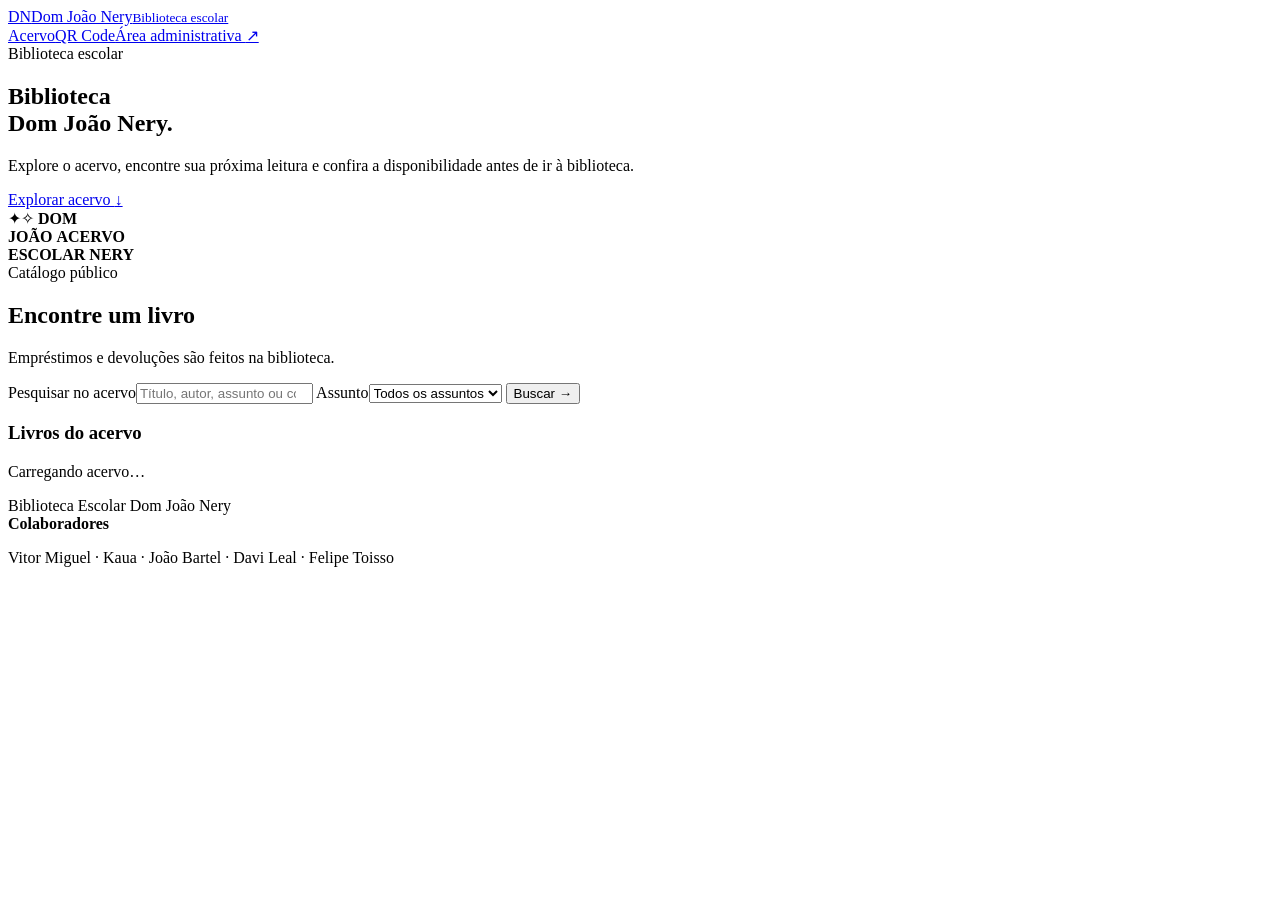
==== frontend/public/index.html @ 159b6468 "Implementa sistema da Biblioteca Dom João Nery" ====
<!doctype html>
<html lang="pt-BR">
<head>
  <meta charset="UTF-8">
  <meta name="viewport" content="width=device-width, initial-scale=1">
  <meta name="description" content="Consulte o acervo e a disponibilidade de livros da Biblioteca Escolar Dom João Nery.">
  <meta name="theme-color" content="#13372f">
  <title>Acervo · Biblioteca Dom João Nery</title>
  <link rel="stylesheet" href="/biblioteca.css">
  <script type="module" src="/catalogo.js"></script>
</head>
<body>
  <header class="site-header"><div class="frame header-inner">
    <a class="brand" href="/"><span class="monogram" aria-hidden="true">DN</span><span>Dom João Nery<small>Biblioteca escolar</small></span></a>
    <nav aria-label="Menu principal"><a href="#acervo" aria-current="page">Acervo</a><a href="/qrcode.html">QR Code</a><a class="nav-button" href="/login.html">Área administrativa <span aria-hidden="true">↗</span></a></nav>
  </div></header>
  <main>
    <section class="hero">
      <div class="frame hero-inner">
        <div class="hero-text">
          <span class="eyebrow"><span class="leaf-mark" aria-hidden="true"></span> Biblioteca escolar</span>
          <h1>Biblioteca<br>Dom João Nery<span class="hero-dot">.</span></h1>
          <p>Explore o acervo, encontre sua próxima leitura e confira a disponibilidade antes de ir à biblioteca.</p>
          <a href="#acervo" class="button hero-button">Explorar acervo <span aria-hidden="true">↓</span></a>
        </div>
        <div class="hero-art" aria-hidden="true">
          <span class="art-circle"></span><span class="art-star star-top">✦</span><span class="art-star star-bottom">✧</span>
          <span class="art-book art-first"><i></i><b>DOM<br>JOÃO</b><i></i></span>
          <span class="art-book art-second"><i></i><b>ACERVO<br>ESCOLAR</b><i></i></span>
          <span class="art-book art-third"><i></i><b>NERY</b><i></i></span>
        </div>
      </div>
    </section>
    <section id="acervo" class="frame catalog-section">
      <div class="section-heading"><div><span class="eyebrow ink">Catálogo público</span><h2>Encontre um livro</h2></div><p>Empréstimos e devoluções são feitos na biblioteca.</p></div>
      <form id="filter" class="filter-bar" role="search">
        <label class="search-field"><span>Pesquisar no acervo</span><input id="q" name="q" type="search" maxlength="120" placeholder="Título, autor, assunto ou código"></label>
        <label><span>Assunto</span><select id="subjects" name="subject"><option value="0">Todos os assuntos</option></select></label>
        <button class="button" type="submit">Buscar <span aria-hidden="true">→</span></button>
      </form>
      <div class="result-line"><h3 id="results-title">Livros do acervo</h3><p id="catalog-status" role="status">Carregando acervo…</p></div>
      <div id="books" class="book-grid"></div>
      <div class="pager" id="pager" hidden>
        <button type="button" class="button secondary" id="previous">← Anterior</button><span id="page-number"></span><button type="button" class="button secondary" id="next">Próxima →</button>
      </div>
    </section>
  </main>
  <footer class="site-footer"><div class="frame">
    <span class="footer-brand">Biblioteca Escolar Dom João Nery</span>
    <div><strong>Colaboradores</strong><p>Vitor Miguel · Kaua · João Bartel · Davi Leal · Felipe Toisso</p></div>
  </div></footer>
  <template id="book-card">
    <article class="book-card">
      <div class="book-visual" aria-hidden="true"><div class="mock-book"><div class="mock-art"></div><span class="mock-title"></span><span class="mock-imprint">Dom João Nery</span></div></div>
      <div class="book-card-content">
        <div class="book-category"></div><h4 class="book-title"></h4><p class="book-author"></p>
        <div class="book-card-footer"><span class="availability"></span><button class="text-button details" type="button">Detalhes <span aria-hidden="true">↗</span></button></div>
      </div>
    </article>
  </template>
  <dialog id="book-dialog" aria-labelledby="detail-title">
    <form method="dialog" class="dialog-close"><button class="icon-button" aria-label="Fechar detalhes">×</button></form>
    <span class="eyebrow ink" id="detail-subject"></span>
    <h2 id="detail-title"></h2>
    <p class="detail-author" id="detail-author"></p>
    <p id="detail-description"></p>
    <dl class="facts"><div><dt>Código</dt><dd id="detail-code"></dd></div><div><dt>Ano</dt><dd id="detail-year"></dd></div><div><dt>Exemplares disponíveis</dt><dd id="detail-stock"></dd></div></dl>
  </dialog>
</body>
</html>
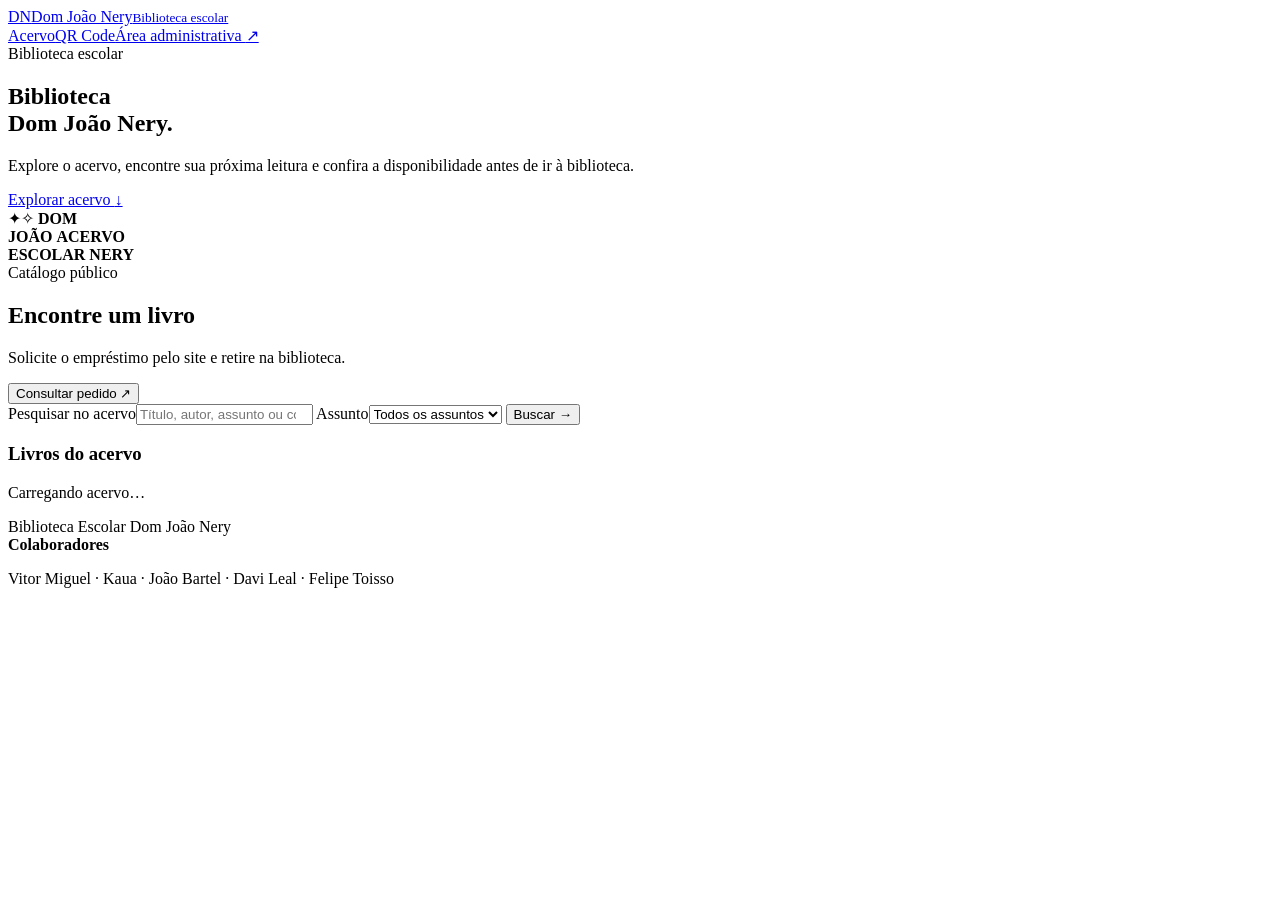
==== commit c13257f8: "Publica pedidos de empréstimo no catálogo e no painel escolar" ====
--- a/frontend/public/index.html
+++ b/frontend/public/index.html
@@ -32,7 +32,11 @@
       </div>
     </section>
     <section id="acervo" class="frame catalog-section">
-      <div class="section-heading"><div><span class="eyebrow ink">Catálogo público</span><h2>Encontre um livro</h2></div><p>Empréstimos e devoluções são feitos na biblioteca.</p></div>
+      <div class="section-heading">
+        <div><span class="eyebrow ink">Catálogo público</span><h2>Encontre um livro</h2></div>
+        <div class="catalog-actions"><p>Solicite o empréstimo pelo site e retire na biblioteca.</p>
+          <button type="button" id="track-open" class="text-button">Consultar pedido <span aria-hidden="true">↗</span></button></div>
+      </div>
       <form id="filter" class="filter-bar" role="search">
         <label class="search-field"><span>Pesquisar no acervo</span><input id="q" name="q" type="search" maxlength="120" placeholder="Título, autor, assunto ou código"></label>
         <label><span>Assunto</span><select id="subjects" name="subject"><option value="0">Todos os assuntos</option></select></label>
@@ -55,6 +59,7 @@
       <div class="book-card-content">
         <div class="book-category"></div><h4 class="book-title"></h4><p class="book-author"></p>
         <div class="book-card-footer"><span class="availability"></span><button class="text-button details" type="button">Detalhes <span aria-hidden="true">↗</span></button></div>
+        <button class="button book-request" type="button">Solicitar empréstimo</button>
       </div>
     </article>
   </template>
@@ -65,6 +70,36 @@
     <p class="detail-author" id="detail-author"></p>
     <p id="detail-description"></p>
     <dl class="facts"><div><dt>Código</dt><dd id="detail-code"></dd></div><div><dt>Ano</dt><dd id="detail-year"></dd></div><div><dt>Exemplares disponíveis</dt><dd id="detail-stock"></dd></div></dl>
+    <button class="button detail-request" id="detail-request" type="button">Solicitar empréstimo</button>
+  </dialog>
+  <dialog id="request-dialog" aria-labelledby="request-title">
+    <form method="dialog" class="dialog-close"><button class="icon-button" aria-label="Fechar solicitação">×</button></form>
+    <h2 id="request-title">Solicitar empréstimo</h2>
+    <p id="request-book" class="detail-author"></p>
+    <p>A equipe da biblioteca confirma o empréstimo quando você for buscar o livro.</p>
+    <form id="request-form" class="stack">
+      <label>RA do aluno<input name="ra" maxlength="40" required></label>
+      <button class="button" type="submit">Enviar pedido <span aria-hidden="true">→</span></button>
+    </form>
+    <p id="request-status" class="status" role="status"></p>
+    <div id="request-result" class="request-result" hidden>
+      <label>Seu código de acompanhamento<input id="request-code" readonly></label>
+      <div class="request-tools">
+        <button class="button secondary" type="button" id="copy-code">Copiar código</button>
+        <button class="text-button" type="button" id="track-request">Consultar pedido ↗</button>
+      </div>
+      <p>Guarde o código para consultar a situação do pedido.</p>
+    </div>
+  </dialog>
+  <dialog id="track-dialog" aria-labelledby="track-title">
+    <form method="dialog" class="dialog-close"><button class="icon-button" aria-label="Fechar consulta">×</button></form>
+    <h2 id="track-title">Consultar pedido</h2>
+    <form id="track-form" class="stack">
+      <label>Código de acompanhamento<input name="tracking" maxlength="36" autocomplete="off" required></label>
+      <button class="button" type="submit">Consultar</button>
+    </form>
+    <p id="track-status" class="status" role="status"></p>
+    <div id="track-result" class="request-result" hidden></div>
   </dialog>
 </body>
 </html>
